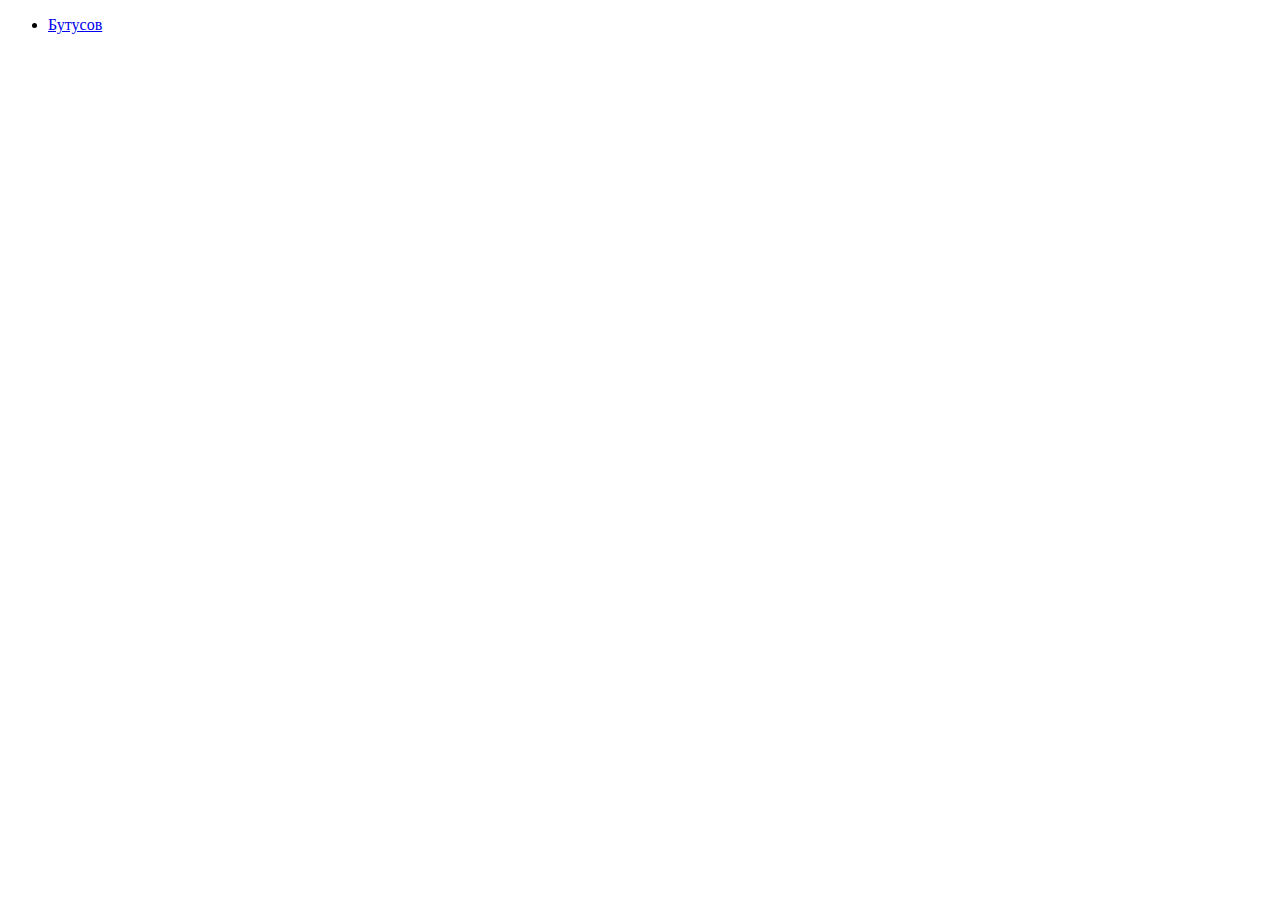
==== contact_list.html @ fa4ff55b "Create CV" ====
<!DOCTYPE html>
<html lang="en">
<head>
    <meta charset="UTF-8">
    
    <title>Список контактов</title>
</head>
<body>
    <ul>
        <li>
            <a href="https://censor.net/">Бутусов</a>
        </li>
    </ul>
</body>
</html>
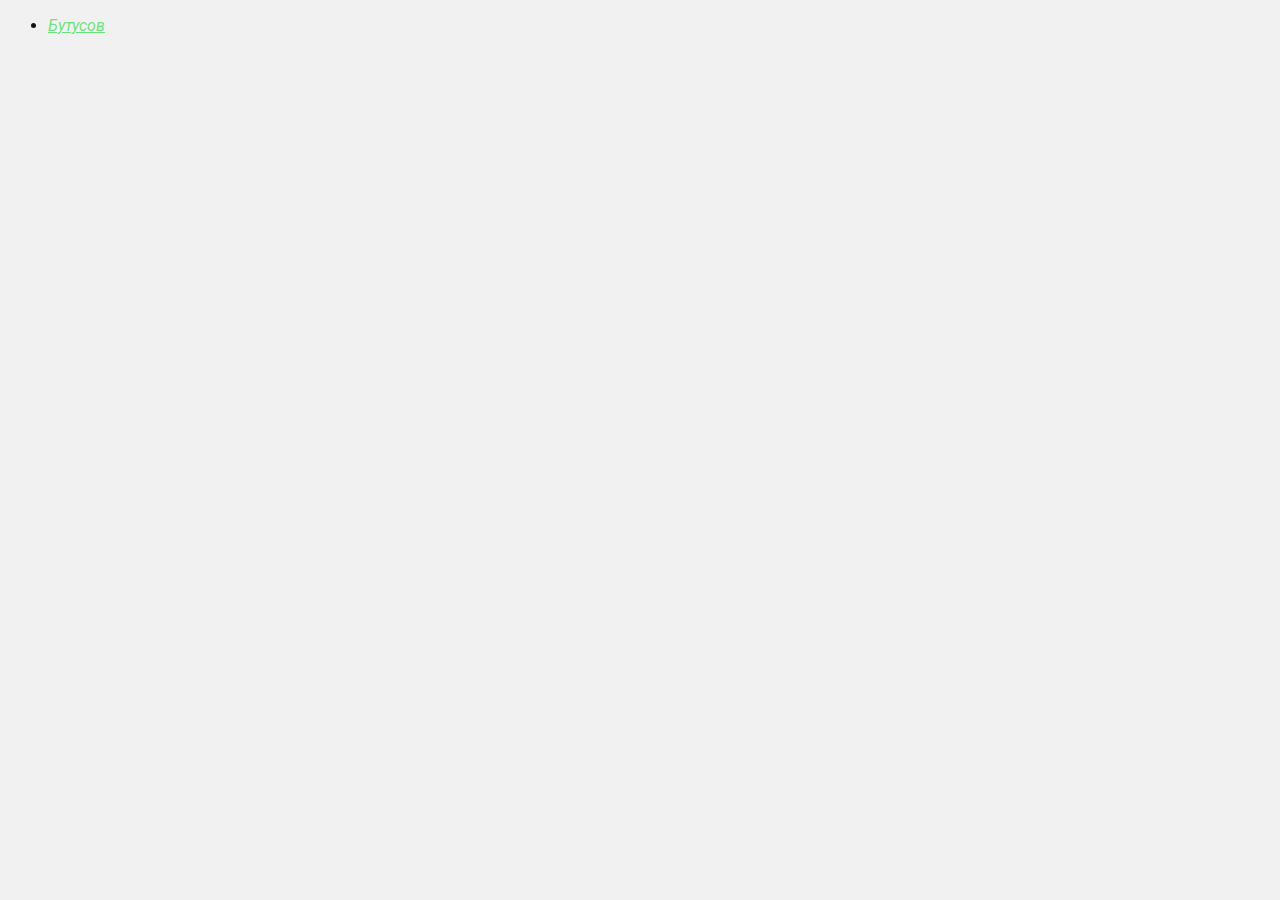
==== commit 3790445d: "block .list" ====
--- a/contact_list.html
+++ b/contact_list.html
@@ -2,14 +2,18 @@
 <html lang="en">
 <head>
     <meta charset="UTF-8">
-    
+    <link rel='stylesheet'  href='style.css'>
     <title>Список контактов</title>
 </head>
 <body>
-    <ul>
-        <li>
-            <a href="https://censor.net/">Бутусов</a>
-        </li>
-    </ul>
+    <div class="list">
+        <ul>
+            <li>
+                <a href="https://censor.net/">Бутусов</a>
+            </li>
+        </ul>
+        <div></div>
+        <div></div>
+    </div>
 </body>
 </html>--- a/style.css
+++ b/style.css
@@ -0,0 +1,49 @@
+@import url('https://fonts.googleapis.com/css2?family=Roboto&display=swap');
+body {
+    background-color: #f1f1f1 ;
+    color: #0f141e;
+    font-size: 16px;
+    font-weight: normal;
+    font-family: 'Roboto', sans-serif; /*подключили импортом*/
+
+    /* аналог вышеописанного это:
+    font: normal 16px 'Roboto', sans-serif;*/
+
+    
+
+}
+h2 {
+    font-size: 30px
+}
+.avatar {
+    width: 200px;
+    border-radius: 28px;
+    box-shadow: 4px 4px 14px rgba(0,0,0,25);
+}
+.info p{
+    color: rgb(80, 80, 111);
+    margin: 0;
+    font-style: italic;
+    font-weight: bold;
+    text-decoration:dotted;
+    text-transform: lowercase;
+    letter-spacing: 1px;
+
+}
+/* Box Model*/
+.social {
+         background: rgb(169, 60, 60);
+         padding: 10px 40px;
+         border: 5px solid bisque;
+         border-bottom-style: dotted;
+         border-top-width: 25px;
+}
+.container {
+        max-width: 750px;
+        margin: auto;
+}
+
+.list a{
+    color: rgba(38, 216, 59, 0.663);
+    font-style: italic;
+}